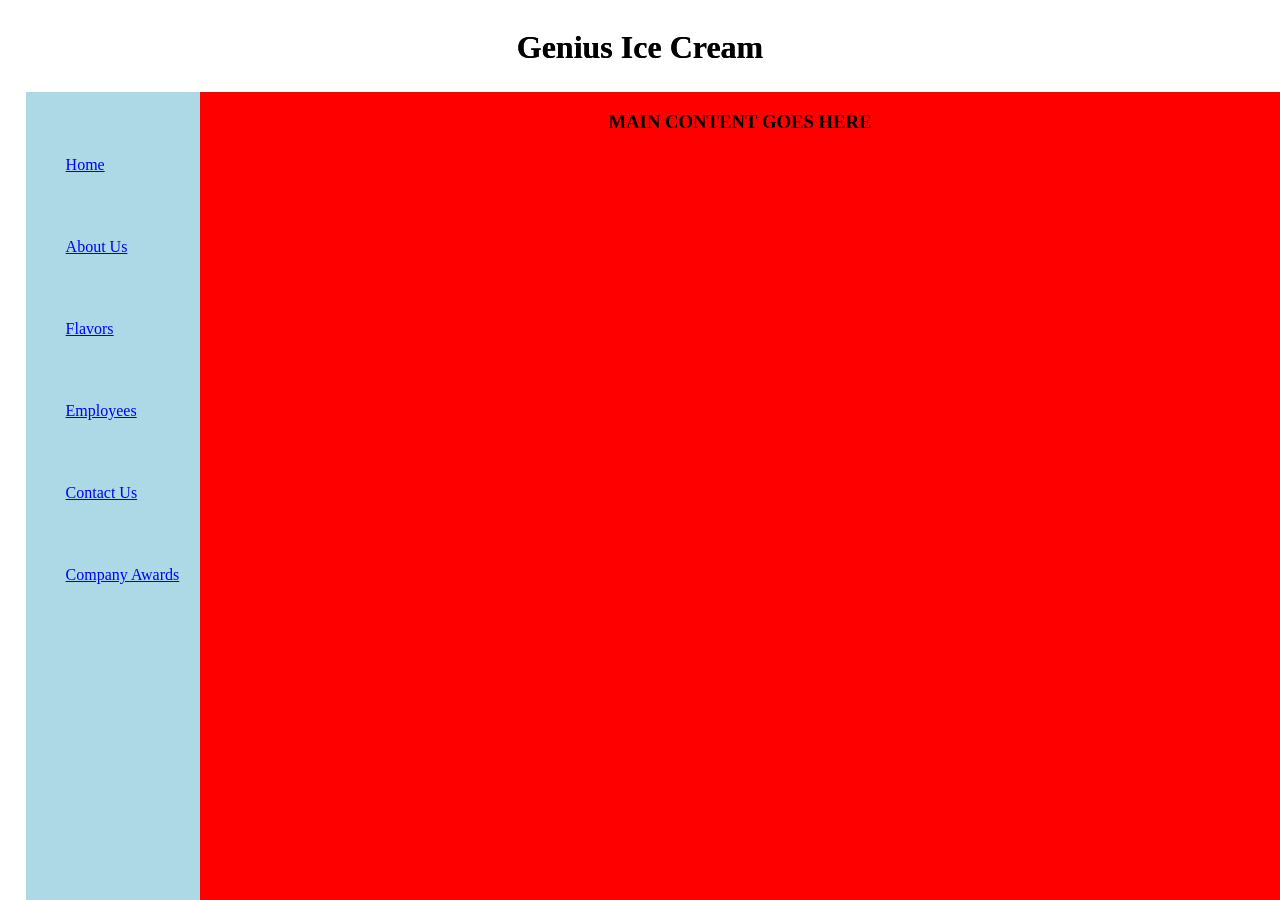
==== master/index.html @ ac9e401b "Reorganized files structure. HTML Files are now in 'master' directory" ====
<!DOCTYPE html>
<html>
<head>
	<title>Genius Ice Cream</title>
	<link rel="stylesheet" type="text/css" href="css/styles.css">
</head>
<body>

	<!-- TOP HEADER WITH TITLE -->
	<div class="top">
	    <h1>Genius Ice Cream</h1>
	</div>

	<!-- LEFT SIDEBAR -->
	<div class="left">
	    <ul>
	    	<!-- Need to add links to each .html file -->
	    	<li><a href="index.html">Home</a></li>
	    	<li><a href="about.html">About Us</a></li>
	    	<li><a href="flavors.html">Flavors</a></li>
	    	<li><a href="employees.html">Employees</a></li>
	    	<li><a href="contact.html">Contact Us</a></li>
	    	<li><a href="awards.html">Company Awards</a></li>
	    </ul>
	</div>


	<!-- MAIN CONTENT -->
	<div class="main">
	    <h3>MAIN CONTENT GOES HERE<h3>
	</div>


</body>
</html><!DOCTYPE html>
<html>
<head>
	<title>Genius Ice Cream</title>
	<link rel="stylesheet" type="text/css" href="css/styles.css">
</head>
<body>

	<!-- TOP HEADER WITH TITLE -->
	<div class="top">
	    <h1>Genius Ice Cream</h1>
	</div>

	<!-- LEFT SIDEBAR -->
	<div class="left">
	    <ul>
	    	<!-- Need to add links to each .html file -->
	    	<li><a href="index.html">Home</a></li>
	    	<li><a href="about.html">About Us</a></li>
	    	<li><a href="flavors.html">Flavors</a></li>
	    	<li><a href="employees.html">Employees</a></li>
	    	<li><a href="contact.html">Contact Us</a></li>
	    	<li><a href="awards.html">Company Awards</a></li>
	    </ul>
	</div>


	<!-- MAIN CONTENT -->
	<div class="main">
	    <h3>MAIN CONTENT GOES HERE<h3>
	</div>


</body>
</html>
---- master/css/styles.css ----
/* TOP HEADER STYLING */
.top {
    position:absolute;
    left:0; right:0;
    height: 92px;
}

.top h1 {
	text-align: center;
}





/* LEFT SIDE BAR STYLING*/
.left {
    position:absolute;
    left:2%; top:92px; bottom: 0;
    width: 200px;
    background-color: lightblue;
}

.left ul {
	list-style: none;

}

.left ul li {
	color: yellow;
	margin: 40% 5% 40% 0;
}







/* MAIN CONTENT (RIGHT SIDE) STYLING */
.main {
    position: absolute;
    left:200px; top:92px; right:0; bottom:0;
    background-color: red;
}

.main h3{
	text-align: center;
}
---- master/css/styles.css ----
/* TOP HEADER STYLING */
.top {
    position:absolute;
    left:0; right:0;
    height: 92px;
}

.top h1 {
	text-align: center;
}





/* LEFT SIDE BAR STYLING*/
.left {
    position:absolute;
    left:2%; top:92px; bottom: 0;
    width: 200px;
    background-color: lightblue;
}

.left ul {
	list-style: none;

}

.left ul li {
	color: yellow;
	margin: 40% 5% 40% 0;
}







/* MAIN CONTENT (RIGHT SIDE) STYLING */
.main {
    position: absolute;
    left:200px; top:92px; right:0; bottom:0;
    background-color: red;
}

.main h3{
	text-align: center;
}
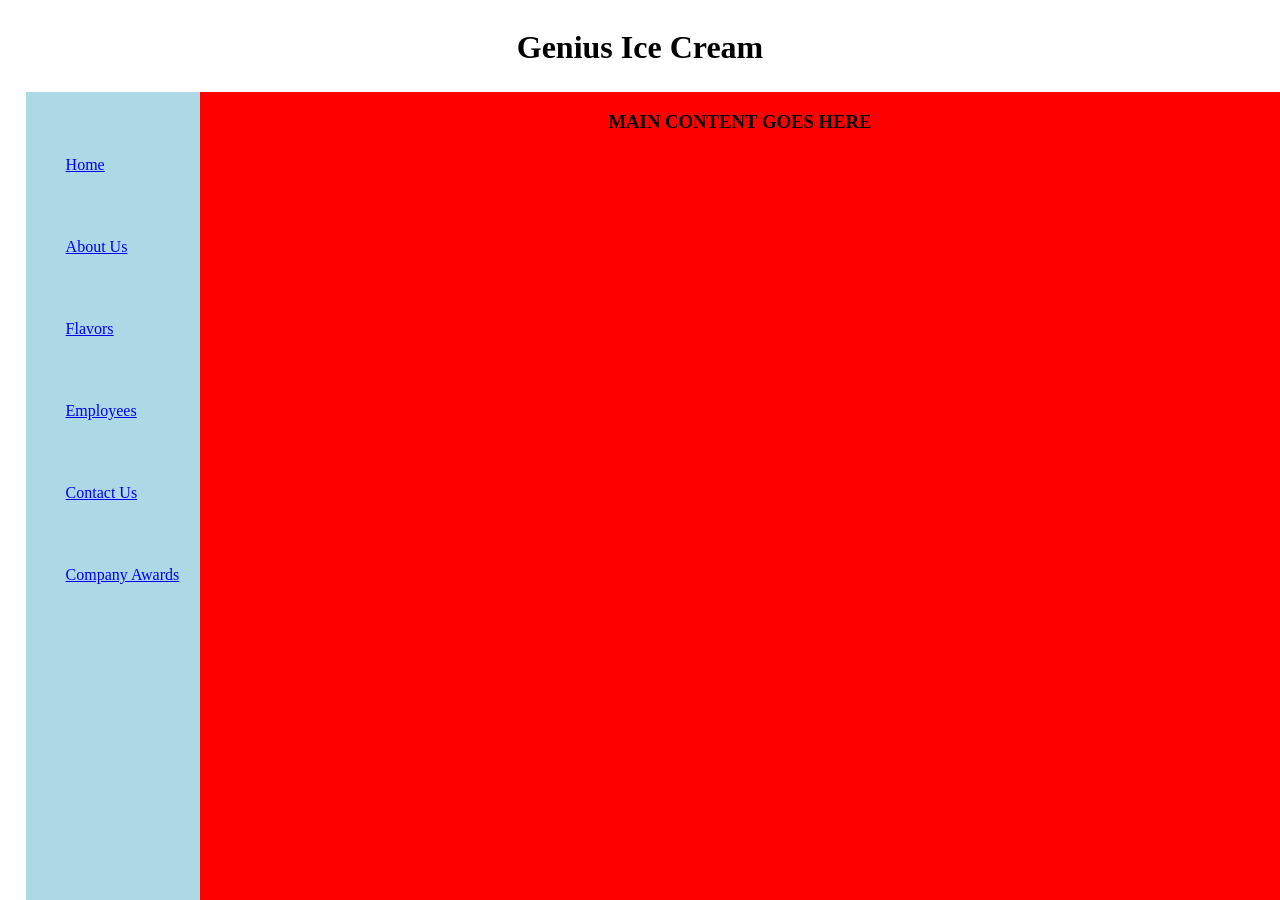
==== commit d9347f05: "added java direcory" ====
--- a/master/index.html
+++ b/master/index.html
@@ -32,38 +32,4 @@
 
 
 </body>
-</html><!DOCTYPE html>
-<html>
-<head>
-	<title>Genius Ice Cream</title>
-	<link rel="stylesheet" type="text/css" href="css/styles.css">
-</head>
-<body>
-
-	<!-- TOP HEADER WITH TITLE -->
-	<div class="top">
-	    <h1>Genius Ice Cream</h1>
-	</div>
-
-	<!-- LEFT SIDEBAR -->
-	<div class="left">
-	    <ul>
-	    	<!-- Need to add links to each .html file -->
-	    	<li><a href="index.html">Home</a></li>
-	    	<li><a href="about.html">About Us</a></li>
-	    	<li><a href="flavors.html">Flavors</a></li>
-	    	<li><a href="employees.html">Employees</a></li>
-	    	<li><a href="contact.html">Contact Us</a></li>
-	    	<li><a href="awards.html">Company Awards</a></li>
-	    </ul>
-	</div>
-
-
-	<!-- MAIN CONTENT -->
-	<div class="main">
-	    <h3>MAIN CONTENT GOES HERE<h3>
-	</div>
-
-
-</body>
 </html>
--- a/master/css/styles.css
+++ b/master/css/styles.css
@@ -1,3 +1,15 @@
+/********************************************************************************
+ * KEEP IN MIND: THIS STYLE SHEET IS USED FOR ALL OF THE HTML FILES *           *
+ *                                                                              *
+ *      IF YOU WANT TO APPLY A CUSTOM CSS LAYOUT FOR YOUR PAGE,                 *
+ *      YOU NEED TO CREATE A SEPERATE CSS FILE TO LINK TO IN                    *
+ *      THE HTML FILE.                                                          *
+ *******************************************************************************/
+
+
+
+
+
 /* TOP HEADER STYLING */
 .top {
     position:absolute;
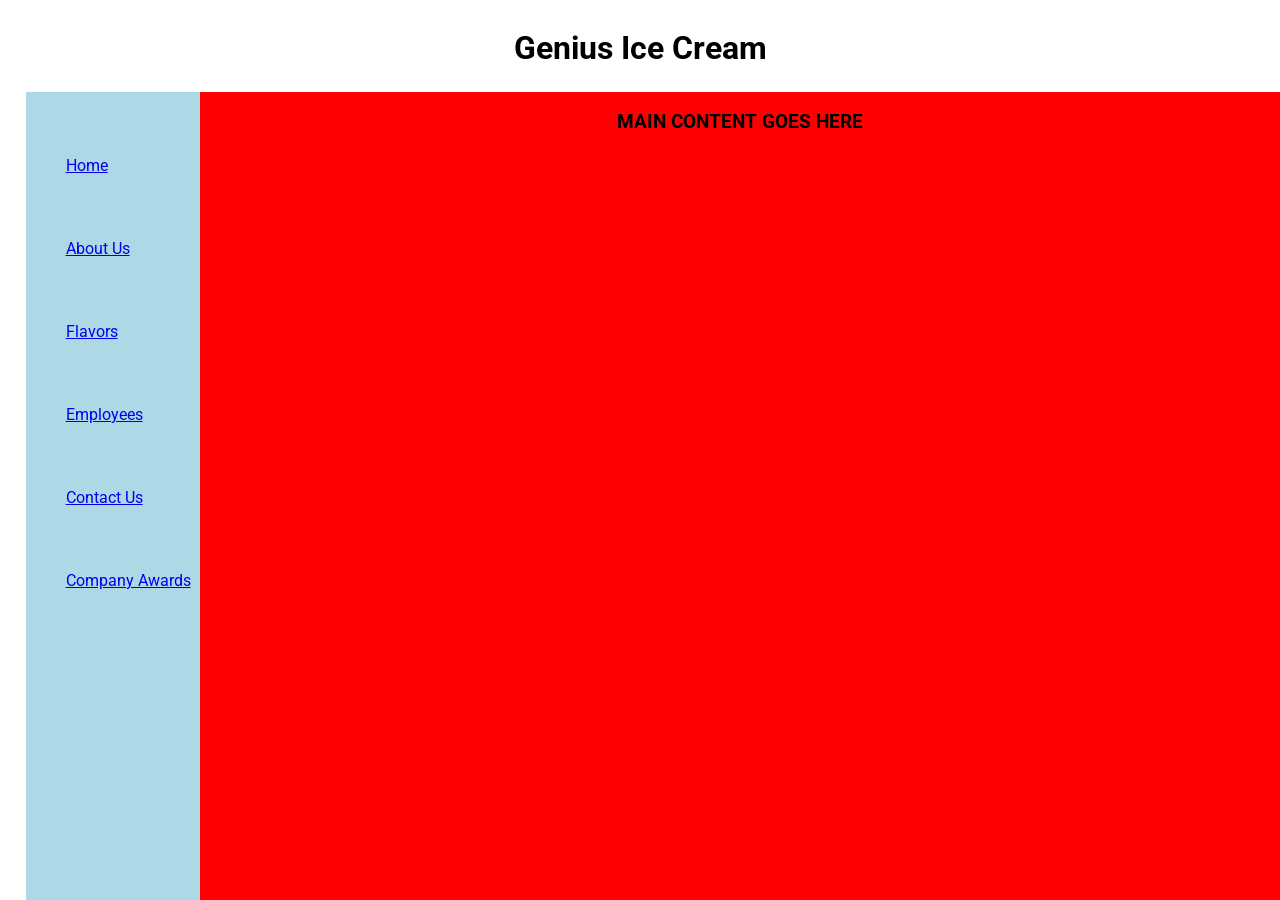
==== commit e6cdeef4: "added Roboto font family" ====
--- a/master/index.html
+++ b/master/index.html
@@ -3,6 +3,7 @@
 <head>
 	<title>Genius Ice Cream</title>
 	<link rel="stylesheet" type="text/css" href="css/styles.css">
+	<link rel="stylesheet" type="text/css" href="https://fonts.googleapis.com/css?family=Roboto">
 </head>
 <body>
 
@@ -31,5 +32,6 @@
 	</div>
 
 
+	<script type="text/javascript" src="javascripts/flavors.js"></script>
 </body>
 </html>
--- a/master/css/styles.css
+++ b/master/css/styles.css
@@ -6,9 +6,11 @@
  *      THE HTML FILE.                                                          *
  *******************************************************************************/
 
+@import url('https://fonts.googleapis.com/css?family=Roboto');
 
-
-
+body{
+    font-family: 'Roboto';
+}
 
 /* TOP HEADER STYLING */
 .top {
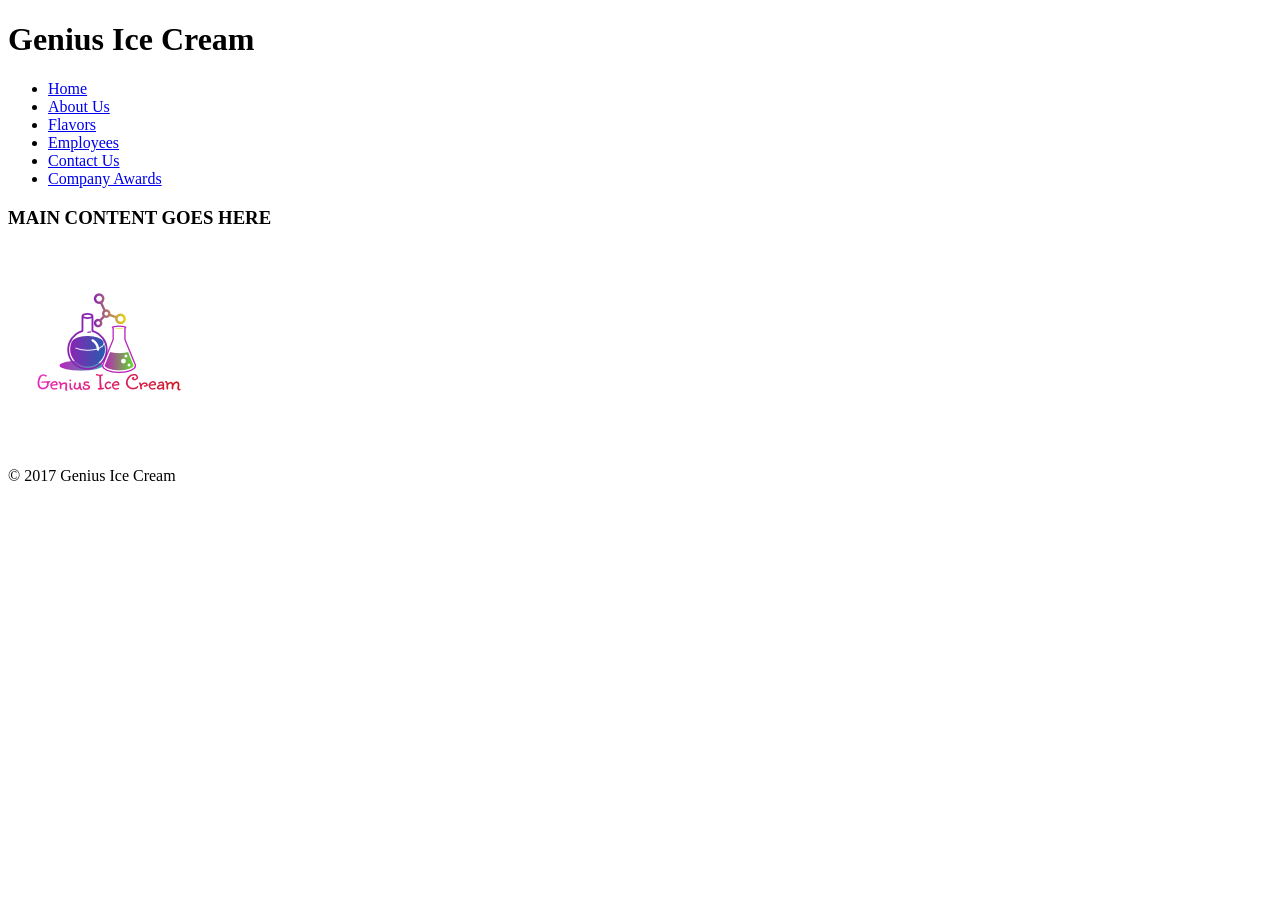
==== commit 512dd569: "styled css, added footer, added contact us info, about us info, added banner in footer" ====
--- a/master/index.html
+++ b/master/index.html
@@ -1,12 +1,14 @@
 <!DOCTYPE html>
 <html>
 <head>
+	<meta charset="utf-8">
 	<title>Genius Ice Cream</title>
-	<link rel="stylesheet" type="text/css" href="css/styles.css">
-	<link rel="stylesheet" type="text/css" href="https://fonts.googleapis.com/css?family=Roboto">
+	<link href="https://fonts.googleapis.com/css?family=Roboto:300,400" rel="stylesheet">
+	<link rel="stylesheet" type="text/css" href="css/styles.css
+	<meta name="viewport" content="width=device-width, initial-scale=1.0">
 </head>
 <body>
-
+<div class="wrap"><!--HELPS W. STICKY FOOTER -->
 	<!-- TOP HEADER WITH TITLE -->
 	<div class="top">
 	    <h1>Genius Ice Cream</h1>
@@ -30,8 +32,16 @@
 	<div class="main">
 	    <h3>MAIN CONTENT GOES HERE<h3>
 	</div>
+		<div class="push"> <!--makes sticky footer-->
+  </div><!--class push--> 
+  </div><!--class wrap-->
+		<footer class="footer">
+			<img src="img/geniusIceCreamLogo.png" alt="Company Logo" class="logo">
+		    <p>&copy; 2017 Genius Ice Cream</p>	
+       </footer>
 
+</body>
+</html>
 
-	<script type="text/javascript" src="javascripts/flavors.js"></script>
 </body>
 </html>
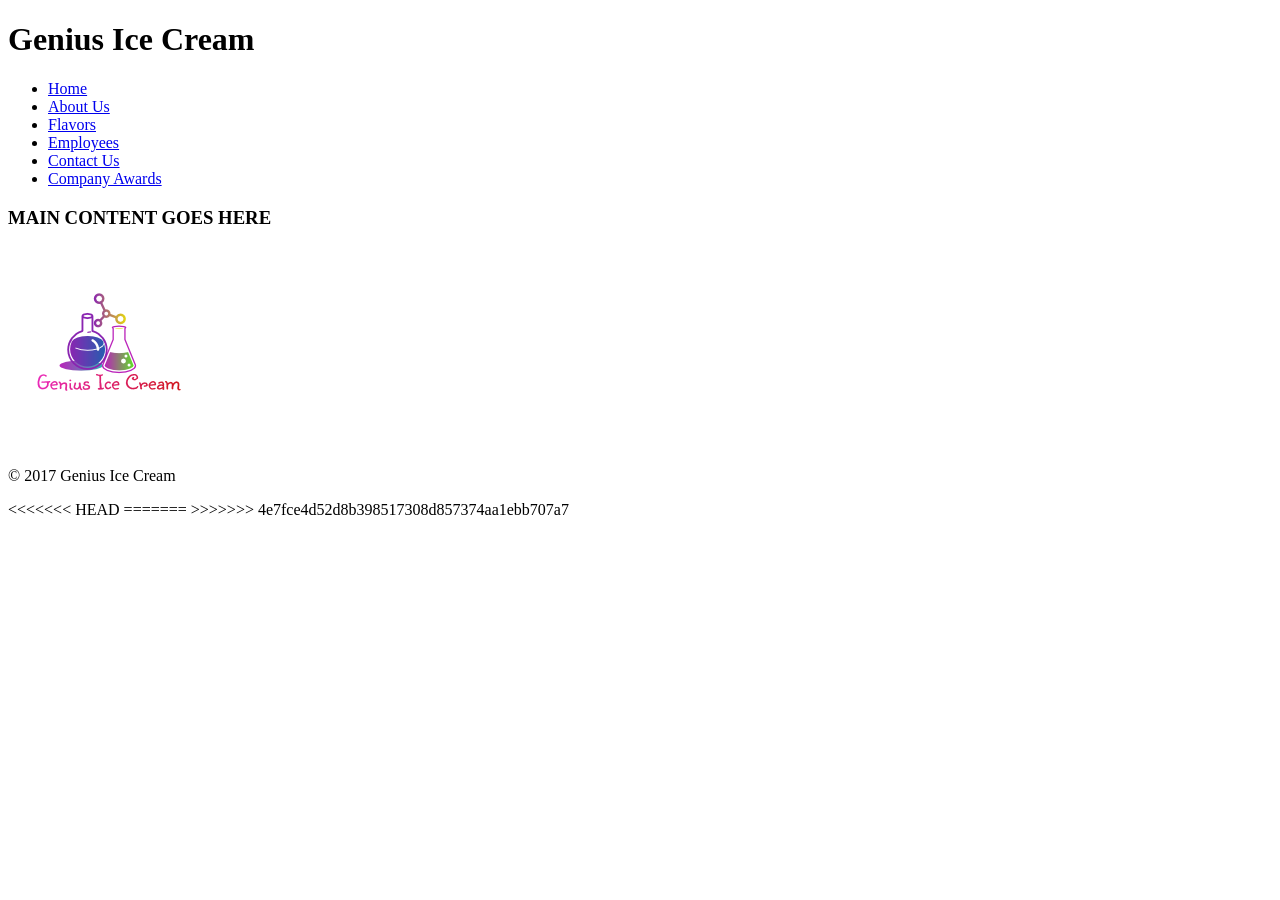
==== commit a4b5bc4e: "stashing" ====
--- a/master/index.html
+++ b/master/index.html
@@ -40,8 +40,12 @@
 		    <p>&copy; 2017 Genius Ice Cream</p>	
        </footer>
 
+<<<<<<< HEAD
 </body>
 </html>
 
+=======
+	<script type="text/javascript" src="javascripts/flavors.js"></script>
+>>>>>>> 4e7fce4d52d8b398517308d857374aa1ebb707a7
 </body>
 </html>
